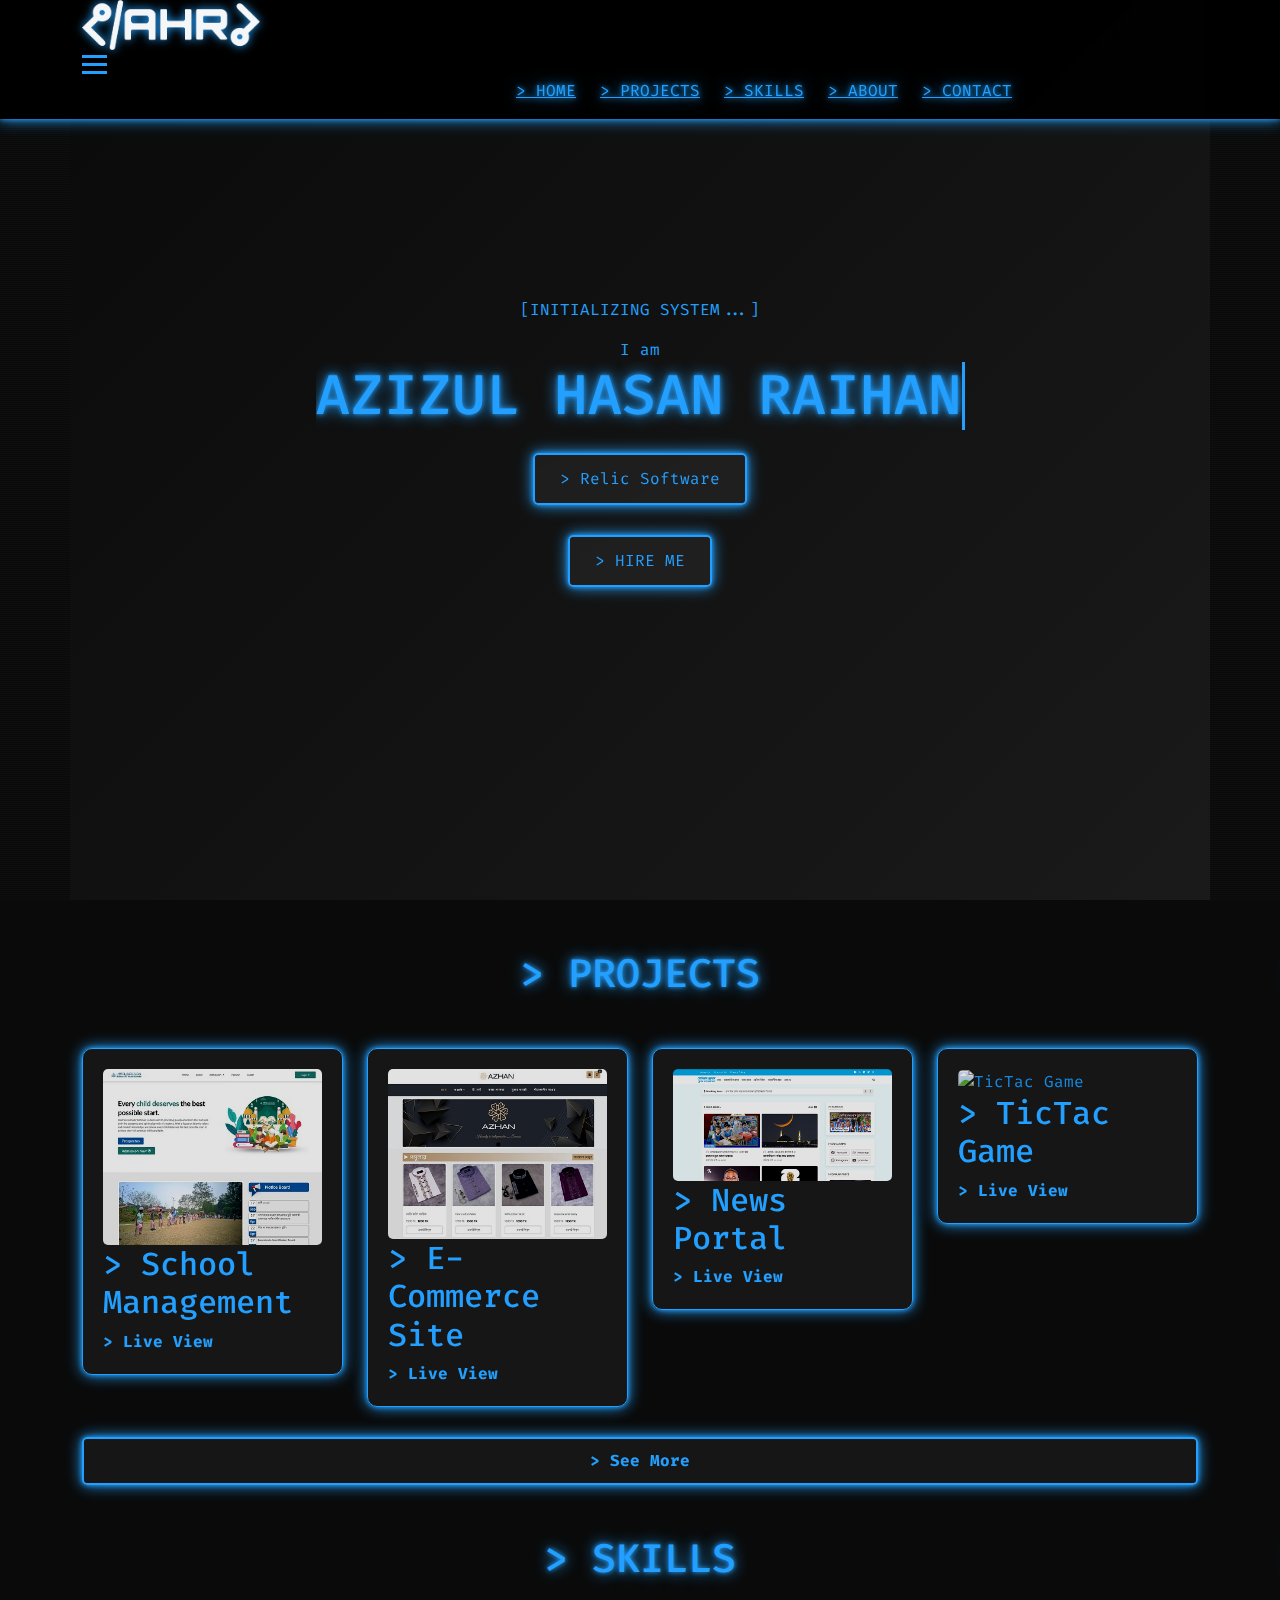
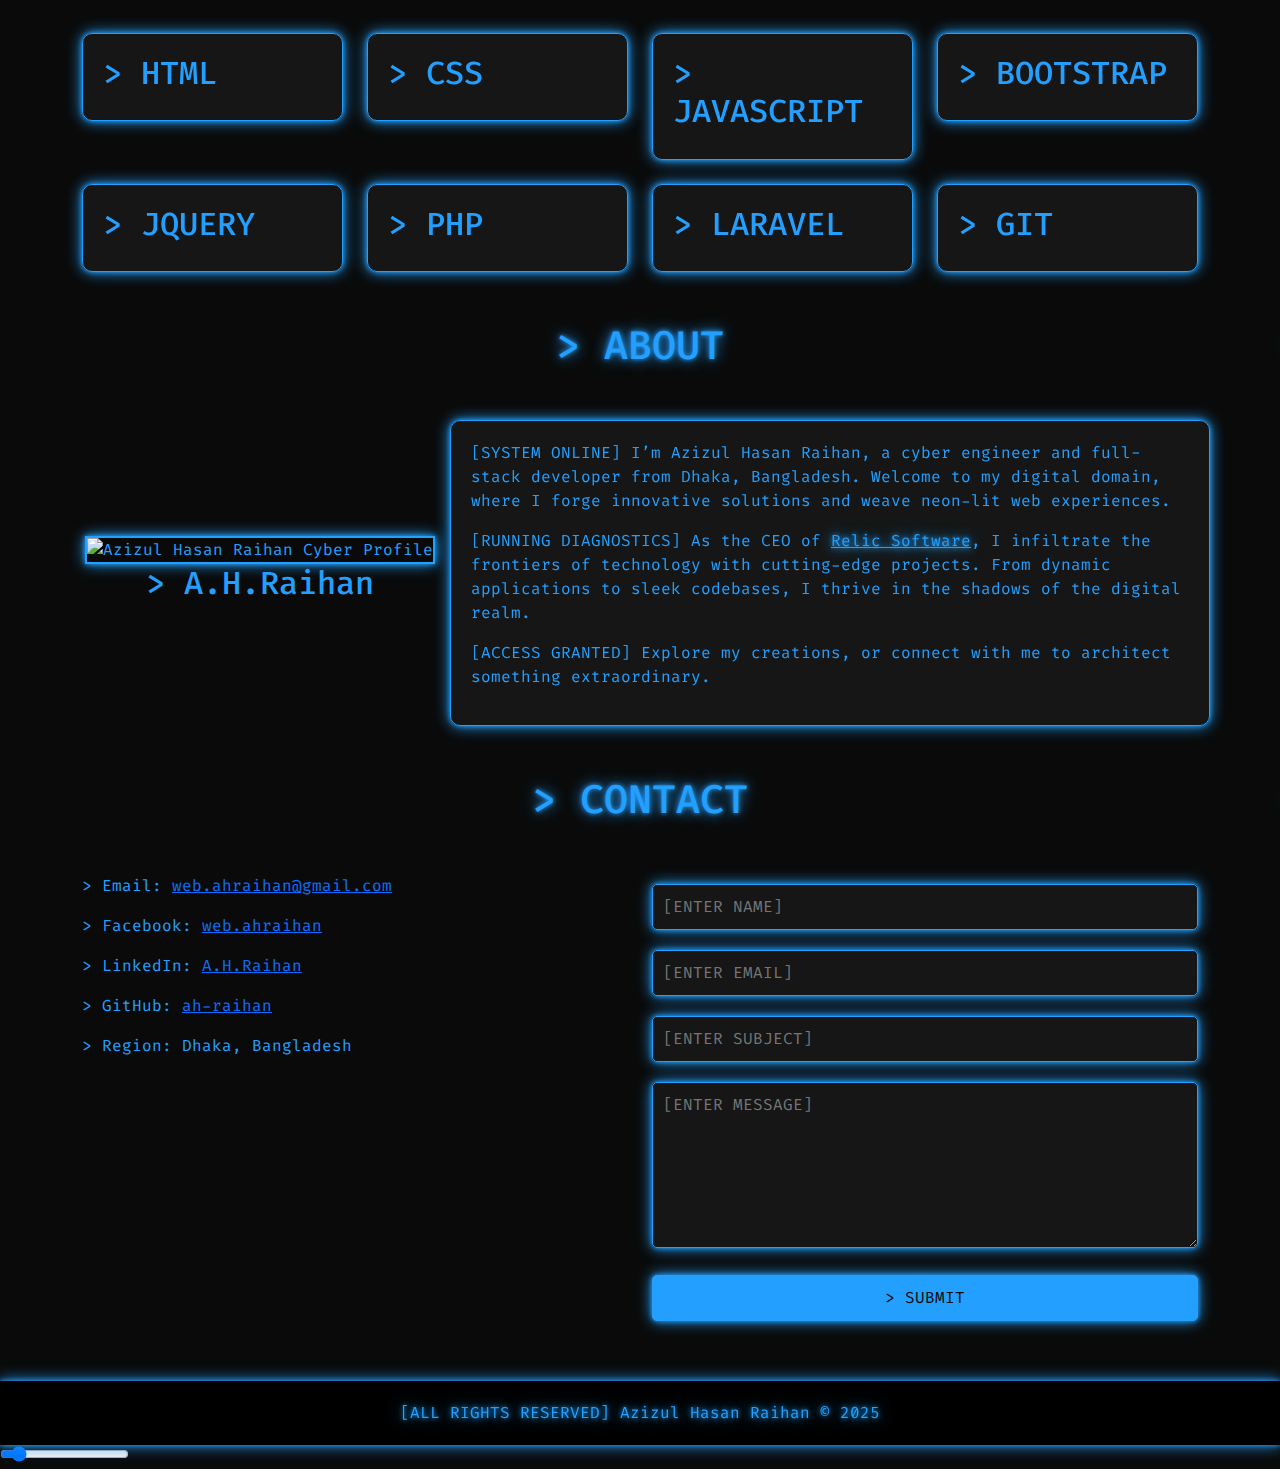
==== portfolio.html @ ab55b4f5 "Updated to new modern" ====
<!DOCTYPE html>
<html lang="en">
<head>
    <meta charset="UTF-8">
    <meta http-equiv="X-UA-Compatible" content="IE=edge">
    <meta name="viewport" content="width=device-width, initial-scale=1.0">
    <meta name="google-site-verification" content="XSe1MP-GFdJis0QKzRETiP9vTm2tb1YukY73d8DlUas" />
    <meta name="description" content="Explore the cyber portfolio of Azizul Hasan Raihan, a full-stack hacker and software engineer from Dhaka, Bangladesh, showcasing cutting-edge projects and digital wizardry." />
    <meta name="keywords" content="Azizul Hasan Raihan, A.H.Raihan, hacker, software engineer, web developer, full stack, Dhaka, Bangladesh, Relic Software, cyberpunk" />
    <meta name="robots" content="index, follow" />
    <meta name="author" content="Azizul Hasan Raihan (A.H.Raihan)" />
    <title>Azizul Hasan Raihan - A.H.Raihan | Cyber Engineer</title>
    <link rel="canonical" href="https://ah-raihan.github.io/" />
    <link rel="shortcut icon" href="img/LOGO.jpg" type="image/x-icon">

    <!-- Open Graph Tags -->
    <meta property="og:site_name" content="Azizul Hasan Raihan" />
    <meta property="og:url" content="https://ah-raihan.github.io/" />
    <meta property="og:title" content="Azizul Hasan Raihan - Cyber Engineer & Web Developer" />
    <meta property="og:description" content="Dive into the digital realm of Azizul Hasan Raihan, a hacker-minded software engineer from Dhaka, Bangladesh. Explore futuristic projects and neon-lit code." />
    <meta property="og:image" content="https://ah-raihan.github.io/img/azizul hasan raihan AHR144.jpg" />
    <meta property="og:type" content="website" />

    <!-- Fonts -->
    <link href="https://fonts.googleapis.com/css2?family=Fira+Code:wght@400;700&display=swap" rel="stylesheet">
    <!-- Bootstrap 5 CDN -->
    <link href="https://cdn.jsdelivr.net/npm/bootstrap@5.3.0/dist/css/bootstrap.min.css" rel="stylesheet">
    <!-- Custom CSS -->
    <style>
        :root {
            --neon-green: #23a0ff;
            --dark-bg: #0a0a0a;
            --secondary-color: #ff00ff;
            --glow: 0 0 5px var(--neon-green), 0 0 15px var(--neon-green);
            --glass-bg: rgba(255, 255, 255, 0.05);
        }
        body {
            background: var(--dark-bg);
            color: var(--neon-green);
            font-family: 'Fira Code', monospace;
            overflow-x: hidden;
            margin: 0;
            position: relative;
        }
        body::before {
            content: '';
            position: fixed;
            top: 0;
            left: 0;
            width: 100%;
            height: 100%;
            background: repeating-linear-gradient(0deg, rgba(255, 255, 255, 0.02), rgba(255, 255, 255, 0.02) 1px, transparent 1px, transparent 2px);
            pointer-events: none;
            z-index: 1;
        }
        .mynavbar {
            background: rgba(0, 0, 0, 0.95);
            position: fixed;
            top: 0;
            width: 100%;
            z-index: 1000;
            box-shadow: var(--glow);
            backdrop-filter: blur(5px);
        }
        .mynavbar .logo img { max-height: 50px; filter: drop-shadow(0 0 5px var(--neon-green)); }
        .navIcon span {
            background: var(--neon-green);
            display: block;
            height: 3px;
            margin: 5px 0;
            width: 25px;
            transition: all 0.3s ease;
        }
        .navIcon.active span:nth-child(1) { transform: rotate(45deg) translate(5px, 5px); }
        .navIcon.active span:nth-child(2) { opacity: 0; }
        .navIcon.active span:nth-child(3) { transform: rotate(-45deg) translate(7px, -7px); }
        .mobileNav {
            display: none;
            background: var(--dark-bg);
            position: absolute;
            top: 60px;
            width: 100%;
            padding: 20px;
            box-shadow: var(--glow);
            backdrop-filter: blur(5px);
        }
        .mobileNav li a, .default li a {
            color: var(--neon-green);
            text-transform: uppercase;
            transition: all 0.3s ease;
            text-shadow: var(--glow);
        }
        .mobileNav li a:hover, .default li a:hover { color: var(--secondary-color); transform: scale(1.05); }
        .hero-container {
            min-height: 100vh;
            display: flex;
            align-items: center;
            justify-content: center;
            text-align: center;
            background: linear-gradient(135deg, #0a0a0a 0%, #1a1a1a 100%);
            position: relative;
            overflow: hidden;
            z-index: 2;
        }
        .hero h1 {
            font-size: 3.5rem;
            text-transform: uppercase;
            text-shadow: var(--glow);
            animation: typing 4s steps(30, end) infinite, glitch 2s linear infinite alternate;
            white-space: nowrap;
            overflow: hidden;
            border-right: 3px solid var(--neon-green);
        }
        @keyframes typing {
            0% { width: 0; }
            50% { width: 100%; }
            100% { width: 0; }
        }
        @keyframes glitch {
            2%, 64% { transform: translate(2px, 0) skew(0deg); }
            4%, 60% { transform: translate(-2px, 0) skew(0deg); }
            62% { transform: translate(0, 0) skew(5deg); }
        }
        .hero a {
            display: inline-block;
            margin: 15px;
            padding: 12px 25px;
            background: var(--glass-bg);
            border: 2px solid var(--neon-green);
            color: var(--neon-green);
            text-decoration: none;
            border-radius: 5px;
            transition: all 0.3s ease;
            box-shadow: var(--glow);
            backdrop-filter: blur(5px);
        }
        .hero a:hover { background: var(--neon-green); color: var(--dark-bg); transform: scale(1.1); }
        .title h1 {
            text-align: center;
            font-size: 2.5rem;
            color: var(--neon-green);
            margin: 50px 0;
            text-shadow: var(--glow);
            position: relative;
        }
        .title h1::after {
            content: '>';
            color: var(--secondary-color);
            position: absolute;
            right: -30px;
            animation: blink 0.5s infinite;
        }
        @keyframes blink { 50% { opacity: 0; } }
        .projects-container, .skills-container {
            background: var(--glass-bg);
            padding: 20px;
            border: 1px solid var(--neon-green);
            border-radius: 10px;
            transition: all 0.3s ease;
            box-shadow: var(--glow);
            backdrop-filter: blur(5px);
        }
        .projects-container:hover, .skills-container:hover {
            transform: translateY(-10px);
            box-shadow: 0 0 20px var(--neon-green), 0 0 40px var(--neon-green);
        }
        .projects-container img { max-width: 100%; border-radius: 5px; filter: brightness(85%) contrast(110%); }
        .projects-container a, .seemorebtn {
            color: var(--neon-green);
            text-decoration: none;
            font-weight: bold;
            transition: all 0.3s ease;
        }
        .projects-container a:hover, .seemorebtn:hover { color: var(--secondary-color); transform: scale(1.05); }
        .seemorebtn {
            display: block;
            text-align: center;
            margin: 30px auto;
            padding: 10px 30px;
            background: var(--glass-bg);
            border: 2px solid var(--neon-green);
            border-radius: 5px;
            box-shadow: var(--glow);
            backdrop-filter: blur(5px);
        }
        .contact-form input, .contact-form textarea {
            width: 100%;
            margin: 10px 0;
            padding: 10px;
            border: 1px solid var(--neon-green);
            border-radius: 5px;
            background: var(--glass-bg);
            color: var(--neon-green);
            font-family: 'Fira Code', monospace;
            transition: all 0.3s ease;
            box-shadow: var(--glow);
        }
        .contact-form input:focus, .contact-form textarea:focus {
            outline: none;
            box-shadow: 0 0 10px var(--neon-green), 0 020px var(--neon-green);
        }
        .contact-form input[type="submit"] {
            background: var(--neon-green);
            color: var(--dark-bg);
            cursor: pointer;
        }
        .contact-form input[type="submit"]:hover { background: var(--secondary-color); }
        footer {
            text-align: center;
            padding: 20px;
            background: rgba(0, 0, 0, 0.95);
            margin-top: 50px;
            color: var(--neon-green);
            text-shadow: var(--glow);
            box-shadow: var(--glow);
            backdrop-filter: blur(5px);
        }
        .rain {
            position: absolute;
            top: -20px;
            width: 2px;
            height: 20px;
            background: var(--neon-green);
            animation: fall linear infinite;
            opacity: 0.7;
            z-index: 1111;
        }
        @keyframes fall {
            to { transform: translateY(100vh); opacity: 0; }
        }
        @media (max-width: 768px) {
            .default { display: none; }
            .mobileNav { display: block; }
            .hero h1 { font-size: 2rem; }
            .projects-container, .skills-container { margin-bottom: 20px; }
        }
    </style>
    <!-- Structured Data (unchanged) -->
    <script type="application/ld+json">
    {
      "@context": "https://schema.org",
      "@type": "Person",
      "name": "Azizul Hasan Raihan",
      "alternateName": "A.H.Raihan",
      "description": "Azizul Hasan Raihan is a full stack web developer, CEO, and owner of Relic Software. He excels in creating innovative digital solutions and programming for diverse industries.",
      "jobTitle": "CEO & Full Stack Web Developer",
      "worksFor": {
        "@type": "Organization",
        "name": "Relic Software",
        "url": "https://relicsoftwares.com"
      },
      "url": "https://relicsoftwares.com",
      "image": "https://ah-raihan.github.io/img/azizul hasan raihan AHR144.jpg",
      "sameAs": [
        "https://www.facebook.com/web.ahraihan",
        "https://www.linkedin.com/in/a-h-raihan-130689217",
        "https://github.com/ah-raihan",
        "https://www.youtube.com/channel/UCqAC2pIry7zEatl5p9GZenA",
        "https://www.instagram.com/web.ahraihan/",
        "https://twitter.com/AhraihanWeb",
        "https://linktr.ee/web.ahraihan",
        "https://ah-raihan.github.io"
      ],
      "knowsAbout": [
        "Web Development",
        "Full Stack Programming",
        "Laravel",
        "JavaScript",
        "Leaflet.js",
        "HTML/CSS",
        "PHP"
      ],
      "alumniOf": [
        {
          "@type": "EducationalOrganization",
          "name": "Madrasatu Ibadir Rahman"
        }
      ],
      "address": {
        "@type": "PostalAddress",
        "addressLocality": "Tongi",
        "addressRegion": "Gazipur",
        "addressCountry": "Bangladesh"
      },
      "birthPlace": {
        "@type": "Place",
        "address": {
          "@type": "PostalAddress",
          "addressCountry": "Bangladesh"
        }
      }
    }
    </script>
    <!-- Google Adsense (unchanged) -->
    <script async src="https://pagead2.googlesyndication.com/pagead/js/adsbygoogle.js?client=ca-pub-2041268521858253" crossorigin="anonymous"></script>
</head>
<body>
    <!-- Navigation -->
    <section id="home">
        <div class="mynavbar">
            <div class="container">
                <div class="logo">
                    <img src="images/AHR-logo-white.png" alt="AHR Cyber Logo">
                </div>
                <div class="navIcon" onclick="navUlshow()" id="navIcon"><span></span><span></span><span></span></div>
                <ul class="col-sm-10 default list-unstyled d-flex justify-content-end gap-4">
                    <li><a href="#home">> HOME</a></li>
                    <li><a href="#projects">> PROJECTS</a></li>
                    <li><a href="#skills">> SKILLS</a></li>
                    <li><a href="#about">> ABOUT</a></li>
                    <li><a href="#contact">> CONTACT</a></li>
                </ul>
                <ul class="col-sm-10 mobileNav list-unstyled" id="navUl">
                    <li><a onclick="navUlhide()" href="#home">> HOME</a></li>
                    <li><a onclick="navUlhide()" href="#projects">> PROJECTS</a></li>
                    <li><a onclick="navUlhide()" href="#skills">> SKILLS</a></li>
                    <li><a onclick="navUlhide()" href="#about">> ABOUT</a></li>
                    <li><a onclick="navUlhide()" href="#contact">> CONTACT</a></li>
                </ul>
            </div>
        </div>
        <!-- Hero Section -->
        <div class="hero-container container">
            <div class="hero">
                <p>[INITIALIZING SYSTEM...]</p>
                <div class="titleName">
                    I am <h1 id="changeablename">Azizul Hasan Raihan</h1>
                </div>
                <a href="https://relicsoftwares.com">> Relic Software</a><br>
                <a href="#contact">> HIRE ME</a>
            </div>
        </div>
    </section>

    <!-- Projects Section -->
    <section id="projects">
        <div class="title">
            <h1>> PROJECTS</h1>
        </div>
        <div class="container">
            <div class="row g-4">
                <div class="col-sm-3">
                    <div class="projects-container">
                        <div class="thumbnail">
                            <img src="projects/madrasatuir.com.jpeg" alt="School Management System">
                        </div>
                        <h2>> School Management</h2>
                        <a href="https://www.madrasatuir.com/">> Live View</a>
                    </div>
                </div>
                <div class="col-sm-3">
                    <div class="projects-container">
                        <div class="thumbnail">
                            <img src="projects/azhanshop.com.jpeg" alt="E-Commerce Site">
                        </div>
                        <h2>> E-Commerce Site</h2>
                        <a href="https://alordisharibd.com/?devshow">> Live View</a>
                    </div>
                </div>
                <div class="col-sm-3">
                    <div class="projects-container">
                        <div class="thumbnail">
                            <img src="projects/news1.png" alt="News Portal">
                        </div>
                        <h2>> News Portal</h2>
                        <a href="https://www.messianfcb.com/">> Live View</a>
                    </div>
                </div>
                <div class="col-sm-3">
                    <div class="projects-container">
                        <div class="thumbnail">
                            <img src="img/game1.png" alt="TicTac Game">
                        </div>
                        <h2>> TicTac Game</h2>
                        <a href="https://ah-raihan.github.io/tictac/">> Live View</a>
                    </div>
                </div>
            </div>
            <a class="seemorebtn" href="https://linktr.ee/web.ahraihan">> See More</a>
        </div>
    </section>

    <!-- Skills Section -->
    <section id="skills">
        <div class="title">
            <h1>> SKILLS</h1>
        </div>
        <div class="container">
            <div class="row g-4">
                <div class="col-sm-3"><div class="skills-container"><h2>> HTML</h2></div></div>
                <div class="col-sm-3"><div class="skills-container"><h2>> CSS</h2></div></div>
                <div class="col-sm-3"><div class="skills-container"><h2>> JAVASCRIPT</h2></div></div>
                <div class="col-sm-3"><div class="skills-container"><h2>> BOOTSTRAP</h2></div></div>
                <div class="col-sm-3"><div class="skills-container"><h2>> JQUERY</h2></div></div>
                <div class="col-sm-3"><div class="skills-container"><h2>> PHP</h2></div></div>
                <div class="col-sm-3"><div class="skills-container"><h2>> LARAVEL</h2></div></div>
                <div class="col-sm-3"><div class="skills-container"><h2>> GIT</h2></div></div>
            </div>
        </div>
    </section>

    <!-- About Section -->
    <section id="about">
        <div class="title">
            <h1>> ABOUT</h1>
        </div>
        <div class="container">
            <div class="row align-items-center">
                <div class="col-sm-4 profile text-center">
                    <img src="images/image.png" alt="Azizul Hasan Raihan Cyber Profile" class="img-fluid" style="width: 250px; border: 2px solid var(--neon-green); box-shadow: var(--glow);">
                    <h2>> A.H.Raihan</h2>
                </div>
                <div class="col-sm-8" style="padding: 20px; background: var(--glass-bg); border: 1px solid var(--neon-green); border-radius: 10px; box-shadow: var(--glow); backdrop-filter: blur(5px);">
                    <p>[SYSTEM ONLINE] I’m Azizul Hasan Raihan, a cyber engineer and full-stack developer from Dhaka, Bangladesh. Welcome to my digital domain, where I forge innovative solutions and weave neon-lit web experiences.</p>
                    <p>[RUNNING DIAGNOSTICS] As the CEO of <a href="https://relicsoftwares.com" style="color: var(--neon-green); text-shadow: var(--glow);">Relic Software</a>, I infiltrate the frontiers of technology with cutting-edge projects. From dynamic applications to sleek codebases, I thrive in the shadows of the digital realm.</p>
                    <p>[ACCESS GRANTED] Explore my creations, or connect with me to architect something extraordinary.</p>
                </div>
            </div>
        </div>
    </section>

    <!-- Contact Section -->
    <section id="contact">
        <div class="title">
            <h1>> CONTACT</h1>
        </div>
        <div class="container">
            <div class="row">
                <div class="col-sm-6 aboutMeContaner">
                    <p>> Email: <a href="mailto:web.ahraihan@gmail.com">web.ahraihan@gmail.com</a></p>
                    <p>> Facebook: <a href="https://www.facebook.com/web.ahraihan">web.ahraihan</a></p>
                    <p>> LinkedIn: <a href="https://www.linkedin.com/in/a-h-raihan-130689217/">A.H.Raihan</a></p>
                    <p>> GitHub: <a href="https://github.com/ah-raihan">ah-raihan</a></p>
                    <p>> Region: Dhaka, Bangladesh</p>
                </div>
                <div class="col-sm-6">
                    <form class="contact-form">
                        <input type="text" placeholder="[ENTER NAME]" required>
                        <input type="email" placeholder="[ENTER EMAIL]" required>
                        <input type="text" placeholder="[ENTER SUBJECT]" required>
                        <textarea cols="30" rows="6" placeholder="[ENTER MESSAGE]" required></textarea>
                        <input type="submit" value="> SUBMIT">
                    </form>
                </div>
            </div>
        </div>
    </section>

    <!-- Footer -->
    <footer>[ALL RIGHTS RESERVED] Azizul Hasan Raihan © 2025</footer>

    <!-- Music Player -->
    <div class="music">
        <audio id="music" src="music1.mp3" loop></audio>
        <input type="range" id="musicvolume" oninput="musicVolume()" value="0.1" min="0" max="1" step="0.1">
    </div>

    <!-- JavaScript -->
    <script>
        const changeablename = document.getElementById('changeablename');
        const names = ['Azizul Hasan Raihan', 'Cyber Engineer'];
        let count = 0;
        setInterval(() => {
            count = (count + 1) % names.length;
            changeablename.innerHTML = names[count];
        }, 4000);

        const navUl = document.getElementById('navUl');
        const navIcon = document.getElementById('navIcon');
        function navUlshow() {
            navUl.style.display = navUl.style.display === 'block' ? 'none' : 'block';
            navIcon.classList.toggle('active');
        }
        function navUlhide() { navUl.style.display = 'none'; navIcon.classList.remove('active'); }

        const body = document.querySelector('body');
        function effect() {
            for (let i = 0; i < 60; i++) {
                const elm = document.createElement('span');
                elm.className = 'rain';
                elm.style.left = Math.random() * window.innerWidth + 'px';
                elm.style.animationDuration = Math.random() * 0.5 + 0.3 + 's';
                elm.style.opacity = Math.random() * 0.5 + 0.3;
                body.append(elm);
                setTimeout(() => elm.remove(), 700);
            }
        }
        setInterval(effect, 800);

        const music = document.getElementById('music');
        const volumeVal = document.getElementById('musicvolume');
        music.volume = 0.1;
        music.play();
        function musicVolume() { music.volume = volumeVal.value; }
    </script>
    <!-- Bootstrap JS -->
    <script src="https://cdn.jsdelivr.net/npm/bootstrap@5.3.0/dist/js/bootstrap.bundle.min.js"></script>
</body>
</html>
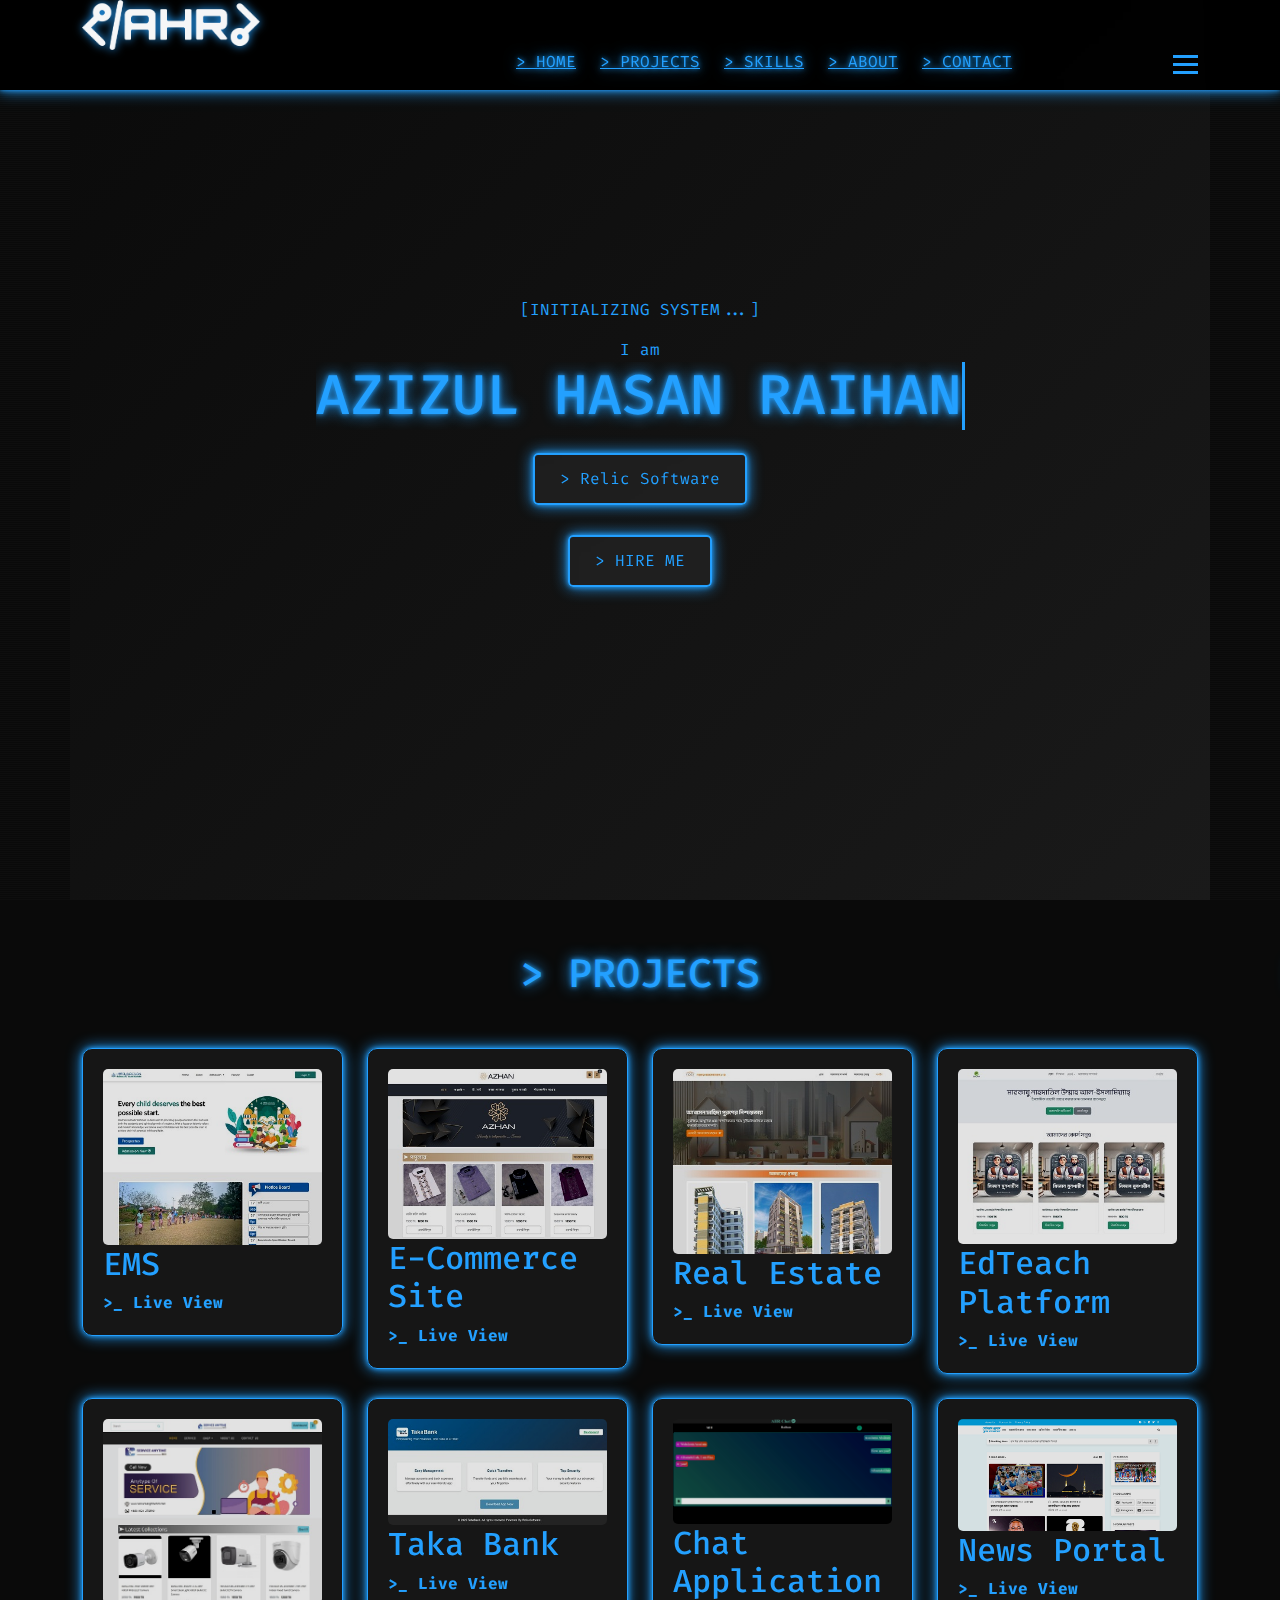
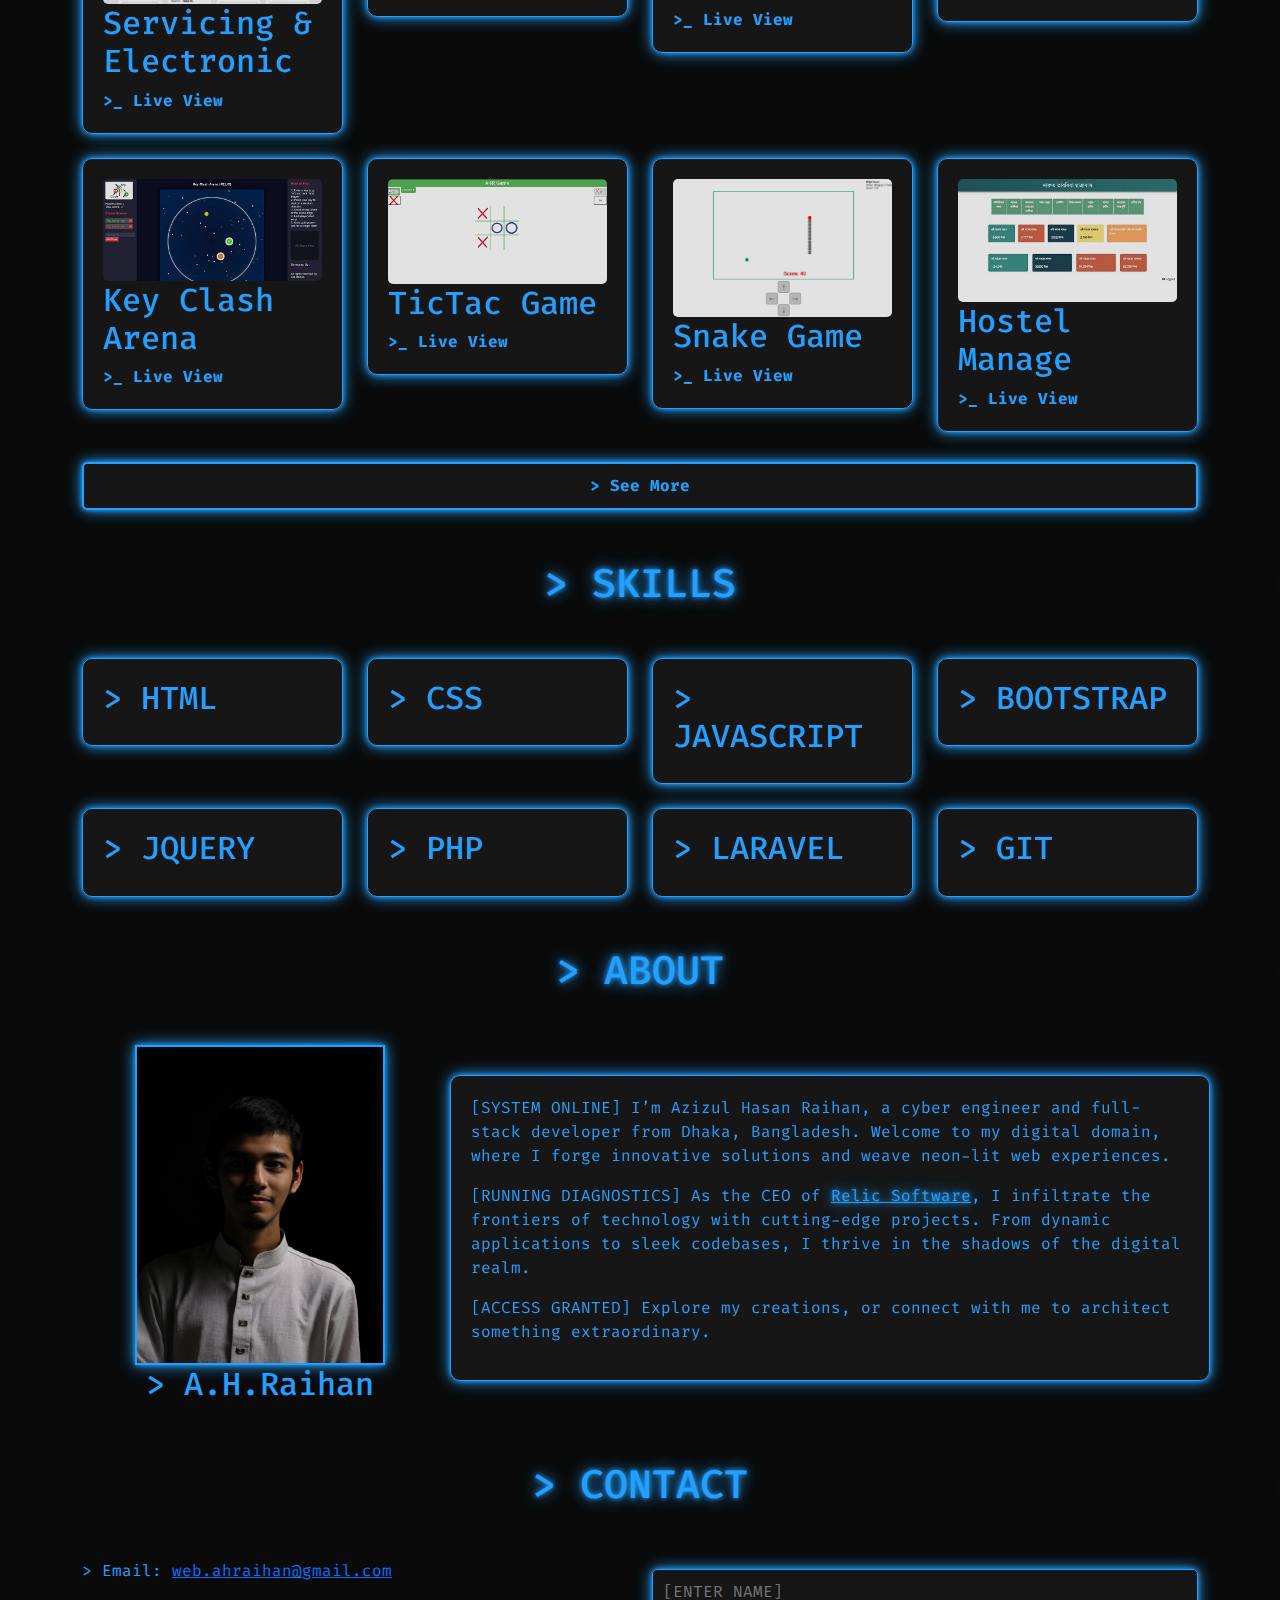
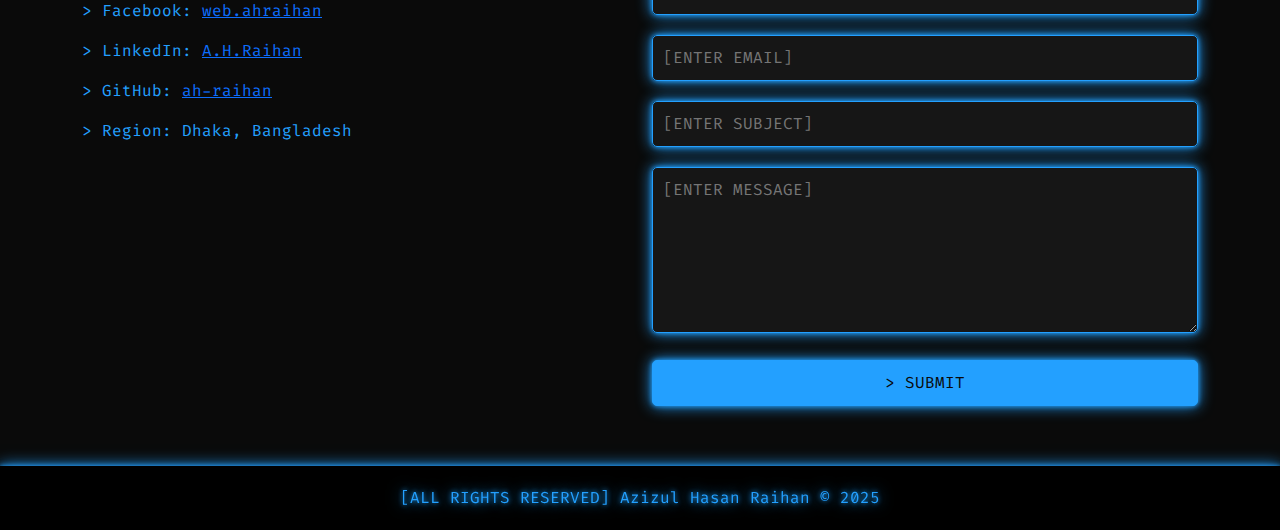
==== commit 18346155: "Updated to new modern" ====
--- a/portfolio.html
+++ b/portfolio.html
@@ -9,13 +9,11 @@
     <meta name="keywords" content="Azizul Hasan Raihan, A.H.Raihan, hacker, software engineer, web developer, full stack, Dhaka, Bangladesh, Relic Software, cyberpunk" />
     <meta name="robots" content="index, follow" />
     <meta name="author" content="Azizul Hasan Raihan (A.H.Raihan)" />
-    <title>Azizul Hasan Raihan - A.H.Raihan | Cyber Engineer</title>
-    <link rel="canonical" href="https://ah-raihan.github.io/" />
+    <title>Azizul Hasan Raihan - A.H.Raihan | Software Engineer</title>
     <link rel="shortcut icon" href="img/LOGO.jpg" type="image/x-icon">
 
     <!-- Open Graph Tags -->
     <meta property="og:site_name" content="Azizul Hasan Raihan" />
-    <meta property="og:url" content="https://ah-raihan.github.io/" />
     <meta property="og:title" content="Azizul Hasan Raihan - Cyber Engineer & Web Developer" />
     <meta property="og:description" content="Dive into the digital realm of Azizul Hasan Raihan, a hacker-minded software engineer from Dhaka, Bangladesh. Explore futuristic projects and neon-lit code." />
     <meta property="og:image" content="https://ah-raihan.github.io/img/azizul hasan raihan AHR144.jpg" />
@@ -299,10 +297,13 @@
     <section id="home">
         <div class="mynavbar">
             <div class="container">
-                <div class="logo">
-                    <img src="images/AHR-logo-white.png" alt="AHR Cyber Logo">
-                </div>
-                <div class="navIcon" onclick="navUlshow()" id="navIcon"><span></span><span></span><span></span></div>
+                <div class="logo" >
+                    <img src="images/AHR-logo-white.png" alt="Azizul Hasan Raihan Logo">
+                </div>
+                <div class="navIcon" onclick="navUlshow()" id="navIcon" style="
+                display: inline-block;
+                float: right;
+            "><span></span><span></span><span></span></div>
                 <ul class="col-sm-10 default list-unstyled d-flex justify-content-end gap-4">
                     <li><a href="#home">> HOME</a></li>
                     <li><a href="#projects">> PROJECTS</a></li>
@@ -311,11 +312,11 @@
                     <li><a href="#contact">> CONTACT</a></li>
                 </ul>
                 <ul class="col-sm-10 mobileNav list-unstyled" id="navUl">
-                    <li><a onclick="navUlhide()" href="#home">> HOME</a></li>
-                    <li><a onclick="navUlhide()" href="#projects">> PROJECTS</a></li>
-                    <li><a onclick="navUlhide()" href="#skills">> SKILLS</a></li>
-                    <li><a onclick="navUlhide()" href="#about">> ABOUT</a></li>
-                    <li><a onclick="navUlhide()" href="#contact">> CONTACT</a></li>
+                    <li><a onclick="navUlhide()" href="#home">HOME</a></li>
+                    <li><a onclick="navUlhide()" href="#projects">PROJECTS</a></li>
+                    <li><a onclick="navUlhide()" href="#skills">SKILLS</a></li>
+                    <li><a onclick="navUlhide()" href="#about">ABOUT</a></li>
+                    <li><a onclick="navUlhide()" href="#contact">CONTACT</a></li>
                 </ul>
             </div>
         </div>
@@ -342,10 +343,10 @@
                 <div class="col-sm-3">
                     <div class="projects-container">
                         <div class="thumbnail">
-                            <img src="projects/madrasatuir.com.jpeg" alt="School Management System">
-                        </div>
-                        <h2>> School Management</h2>
-                        <a href="https://www.madrasatuir.com/">> Live View</a>
+                            <img src="projects/madrasatuir.com.jpeg" alt="Education Management System">
+                        </div>
+                        <h2>EMS</h2>
+                        <a href="https://www.madrasatuir.com/">>_ Live View</a>
                     </div>
                 </div>
                 <div class="col-sm-3">
@@ -353,8 +354,53 @@
                         <div class="thumbnail">
                             <img src="projects/azhanshop.com.jpeg" alt="E-Commerce Site">
                         </div>
-                        <h2>> E-Commerce Site</h2>
-                        <a href="https://alordisharibd.com/?devshow">> Live View</a>
+                        <h2>E-Commerce Site</h2>
+                        <a href="https://azhanshop.com/">>_ Live View</a>
+                    </div>
+                </div>
+                <div class="col-sm-3">
+                    <div class="projects-container">
+                        <div class="thumbnail">
+                            <img src="projects/fidesbd.com.jpeg" alt="Real Estate">
+                        </div>
+                        <h2>Real Estate</h2>
+                        <a href="https://fidesbd.com">>_ Live View</a>
+                    </div>
+                </div>
+                <div class="col-sm-3">
+                    <div class="projects-container">
+                        <div class="thumbnail">
+                            <img src="projects/markajbd.com.jpeg" alt="EdTeach Platform">
+                        </div>
+                        <h2>EdTeach Platform</h2>
+                        <a href="https://markajbd.com">>_ Live View</a>
+                    </div>
+                </div>
+                <div class="col-sm-3">
+                    <div class="projects-container">
+                        <div class="thumbnail">
+                            <img src="projects/serviceanytimebd.com.jpeg" alt="Service and Electronic Item Sell">
+                        </div>
+                        <h2>Servicing & Electronic</h2>
+                        <a href="https://serviceanytimebd.com">>_ Live View</a>
+                    </div>
+                </div>
+                <div class="col-sm-3">
+                    <div class="projects-container">
+                        <div class="thumbnail">
+                            <img src="projects/takabank.madrasatuir.com.jpeg" alt="Taka Bank Money Transfer">
+                        </div>
+                        <h2>Taka Bank</h2>
+                        <a href="https://takabank.madrasatuir.com//">>_ Live View</a>
+                    </div>
+                </div>
+                <div class="col-sm-3">
+                    <div class="projects-container">
+                        <div class="thumbnail">
+                            <img src="projects/chat1-oj7c.onrender.com.jpeg" alt="News Portal">
+                        </div>
+                        <h2>Chat Application</h2>
+                        <a href="https://chat1-oj7c.onrender.com/">>_ Live View</a>
                     </div>
                 </div>
                 <div class="col-sm-3">
@@ -362,17 +408,44 @@
                         <div class="thumbnail">
                             <img src="projects/news1.png" alt="News Portal">
                         </div>
-                        <h2>> News Portal</h2>
-                        <a href="https://www.messianfcb.com/">> Live View</a>
-                    </div>
-                </div>
-                <div class="col-sm-3">
-                    <div class="projects-container">
-                        <div class="thumbnail">
-                            <img src="img/game1.png" alt="TicTac Game">
-                        </div>
-                        <h2>> TicTac Game</h2>
-                        <a href="https://ah-raihan.github.io/tictac/">> Live View</a>
+                        <h2>News Portal</h2>
+                        <a href="https://www.messianfcb.com/">>_ Live View</a>
+                    </div>
+                </div>
+                <div class="col-sm-3">
+                    <div class="projects-container">
+                        <div class="thumbnail">
+                            <img src="projects/key-clash-arena.jpeg" alt="KeyClash Arena Game Mulitplayer">
+                        </div>
+                        <h2>Key Clash Arena</h2>
+                        <a href="https://ah-raihan.github.io/Key-Clash-Arena-Relic/">>_ Live View</a>
+                    </div>
+                </div>
+                <div class="col-sm-3">
+                    <div class="projects-container">
+                        <div class="thumbnail">
+                            <img src="projects/game1.png" alt="TicTac Game">
+                        </div>
+                        <h2>TicTac Game</h2>
+                        <a href="https://ah-raihan.github.io/tictac/">>_ Live View</a>
+                    </div>
+                </div>
+                <div class="col-sm-3">
+                    <div class="projects-container">
+                        <div class="thumbnail">
+                            <img src="projects/snack_game.jpeg" alt="Snake Game">
+                        </div>
+                        <h2>Snake Game</h2>
+                        <a href="https://ah-raihan.github.io/snake-game/">>_ Live View</a>
+                    </div>
+                </div>
+                <div class="col-sm-3">
+                    <div class="projects-container">
+                        <div class="thumbnail">
+                            <img src="projects/Hostel Manage.jpg" alt="Hostel Manage">
+                        </div>
+                        <h2>Hostel Manage</h2>
+                        <a href="https://hostel.madrasatuir.com/user.php">>_ Live View</a>
                     </div>
                 </div>
             </div>
@@ -407,7 +480,7 @@
         <div class="container">
             <div class="row align-items-center">
                 <div class="col-sm-4 profile text-center">
-                    <img src="images/image.png" alt="Azizul Hasan Raihan Cyber Profile" class="img-fluid" style="width: 250px; border: 2px solid var(--neon-green); box-shadow: var(--glow);">
+                    <img src="images/Azizul Hasan Raihan.jpg" alt="Azizul Hasan Raihan Cyber Profile" class="img-fluid" style="width: 250px; border: 2px solid var(--neon-green); box-shadow: var(--glow);">
                     <h2>> A.H.Raihan</h2>
                 </div>
                 <div class="col-sm-8" style="padding: 20px; background: var(--glass-bg); border: 1px solid var(--neon-green); border-radius: 10px; box-shadow: var(--glow); backdrop-filter: blur(5px);">
@@ -449,16 +522,12 @@
     <!-- Footer -->
     <footer>[ALL RIGHTS RESERVED] Azizul Hasan Raihan © 2025</footer>
 
-    <!-- Music Player -->
-    <div class="music">
-        <audio id="music" src="music1.mp3" loop></audio>
-        <input type="range" id="musicvolume" oninput="musicVolume()" value="0.1" min="0" max="1" step="0.1">
-    </div>
+ 
 
     <!-- JavaScript -->
     <script>
         const changeablename = document.getElementById('changeablename');
-        const names = ['Azizul Hasan Raihan', 'Cyber Engineer'];
+        const names = ['Azizul Hasan Raihan', 'Software Engineer'];
         let count = 0;
         setInterval(() => {
             count = (count + 1) % names.length;
@@ -486,12 +555,6 @@
             }
         }
         setInterval(effect, 800);
-
-        const music = document.getElementById('music');
-        const volumeVal = document.getElementById('musicvolume');
-        music.volume = 0.1;
-        music.play();
-        function musicVolume() { music.volume = volumeVal.value; }
     </script>
     <!-- Bootstrap JS -->
     <script src="https://cdn.jsdelivr.net/npm/bootstrap@5.3.0/dist/js/bootstrap.bundle.min.js"></script>
